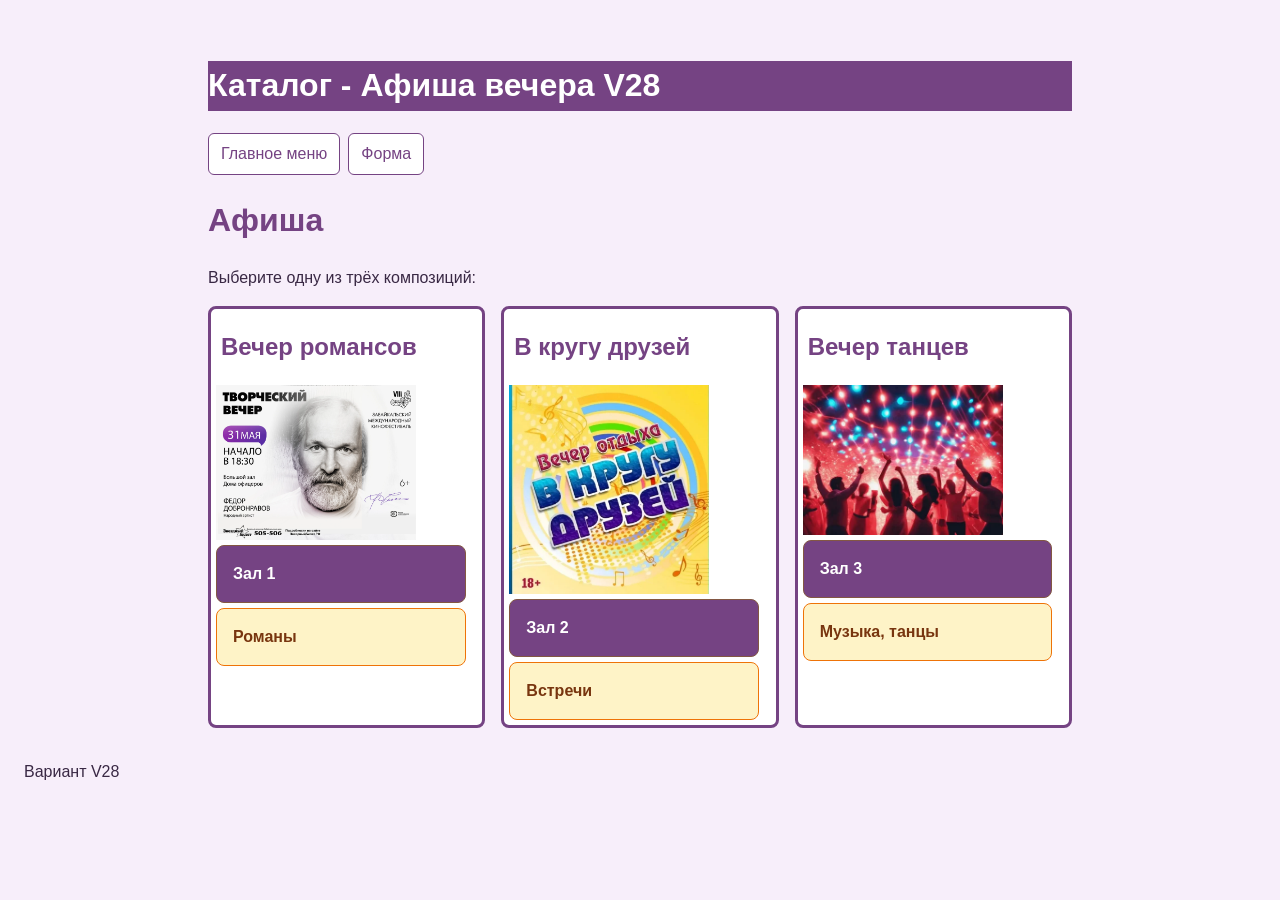
==== s2.html @ 2775f334 "Данные загружены" ====
<!doctype html>
<html lang="ru">
<div class="Fon">
<head>
  <meta charset="utf-8">
  <meta name="viewport" content="width=device-width, initial-scale=1">
  <title>Афиша вечера · V28</title>
  <link rel="stylesheet" href="s_css.css">
  <!-- <script src="script.js" defer></script> -->
  <script src="s2_catalog.js" defer></script>
</head>
<body>
    <main class="page">
  <h1 class="sd">Каталог - Афиша вечера V28</h1>


  <nav>
    <a href="s1.html">Главное меню</a>
    <a href="s3.html">Форма</a>
</nav>
<h1>Афиша</h1>
  <p>Выберите одну из трёх композиций:</p>
<div class="products">
      <article class="card">
    <h2 class="v2">Вечер романсов</h2>
    <img src="images/1.png" alt="1.png">
    <p class="v1">Зал 1</p>
    <p class="v3">Романы</p>
  </article>

      <article class="card">
    <h2 class="v2">В кругу друзей</h2>
    <img src="images/2.png" alt="2.png">
    <p class="v1">Зал 2</p>
    <p class="v3">Встречи</p>
  </article>

      <article class="card">
    <h2 class="v2">Вечер танцев</h2>
    <img src="images/3.png" alt="3.png">
    <p class="v1">Зал 3</p>
    <p class="v3">Музыка, танцы</p>
  </article>
</div>
</main>
</body>
<footer>
  <p>Вариант V28</p>
</footer>
</html>
---- s_css.css ----
a:focus-visible, input:focus-visible, select:focus-visible, textarea:focus-visible, button:focus-visible {outline: 3px solid #C2410C; outline-offset: 3px; border: #C2410C;  }

.sd {background-color: #754383; color: #FFFFFF; height: 50px;}
.request-form {
  background-color: #FFFFFF;
  border: 1px solid #754383;
  border-radius: 0.5rem;
  padding: 1rem;
}
.form-field {
  margin: 0 0 1rem;
}
.form-field > label {
  display: block;
  margin-bottom: 0.35rem;
  font-weight: bold;
}
.request-form select,
.request-form input[type="number"],
.request-form textarea {
  width: 100%;
  padding: 0.6rem;
  border: 1px solid #64748B;
  border-radius: 0.35rem;
}
.request-form input[type="range"] {
  width: 100%;
}
.request-form textarea {
  resize: vertical;
}





.v2 {color: #754383; margin-left: 10px;}
.v1 {
background-color: #754383;
  color: #FFFFFF;
  border: 1px solid #835743;
  border-radius: 0.5rem;
  padding: 0,5rem;
  font-weight: bold;
  margin-top: 5px; margin-bottom: 5px; margin-left: 5px;
width: 92%;
  max-width: 56rem;
  padding: 1rem;}
  
.v3 {
background-color: #FEF3C7;
  color: #78350F;
  border: 1px solid #ee7308;
  border-radius: 0.5rem;
  padding: 0,5rem;
  font-weight: bold;
  margin-top: 5px; margin-bottom: 5px; margin-left: 5px;
width: 92%;
  max-width: 56rem;
  padding: 1rem;}
* {
  box-sizing: border-box;
}
header {background-color: #754383; color: #FFFFFF;}


body {overflow-wrap: anywhere; font-family: Arial, sans-serif;
font-size: 1rem;
line-height: 1.5;
margin: 0;
color: #392844;
background-color: #F7EEFA;
margin: 24px;
h1, h2, h3, a {color: #754383;}
main.page {
  width: 92%;
  max-width: 56rem;
  margin: 0 auto;
  padding: 1rem;
}}

.card {
  background-color: #FFFFFF;
  color: #FFFFFF;
  border: 3px solid #754383;
  border-radius: 0.5rem;
  padding: 0,5rem;
  font-weight: bold;
  margin-bottom: 1rem;
}
.card img {
  display: block;
  width: 200px;
  max-width: auto;
  height: auto; margin-left: 5px;
}




nav {
  display: flex;
  flex-wrap: wrap;
  gap: 12px;
  margin-bottom: 20px;
}

nav a {
  background-color: #FFFFFF;
  display: block;
  padding: 8px 12px;
  color: #754383;
  border: 1px solid currentColor;
  border-color: #754383;
  border-radius: 6px;
  text-decoration: none;
  max-width: 100%;
}

nav a:hover,
nav a:focus-visible {
  text-decoration: underline;
}

nav a[aria-current="page"] {
  background-color: white;
}
.uls {width: 700px; max-width: 100%;}
.MaoD {position: fixed; top: 0; left: 0; width: 200px; padding-left: 20px;}
.g {text-align: left; margin-left: 220px; margin-right: 200px;}

.hd {text-align: left; margin-left: 220px; margin-right: 200px; 
    width: 360px; max-width: 100%;
  display: flex;
  flex-wrap: wrap;
  gap: 12px;
  margin-bottom: 20px;
}

.hd {
  display: block;
  padding: 8px 12px;
  color: inherit;
  border: 1px solid currentColor;
  border-radius: 6px;
  text-decoration: none;
}
input[type="range"] {
  accent-color: #754383;
}

input[type="checkbox"] {
  accent-color: #754383;
}


* {
  box-sizing: border-box;
}
img {
  max-width: 100%;
  height: auto;
}

.products {
  display: flex;
  flex-wrap: wrap;
  gap: 1rem;
}
.products > .card {
  flex: 1 1 16rem;
  min-width: 0;
  margin-bottom: 0;
}

nav {
  display: flex;
  flex-wrap: wrap;
  gap: 0.5rem;
}

@media (max-width: 600px) {
  main.page {
    padding: 0.75rem;
  }
  .products > .card {
    flex-basis: 100%;
  }
.request-form select,
.request-form input[type="number"],
.request-form textarea {
  width: 100%;
  min-width: 0;
  max-width: 100%;
}}
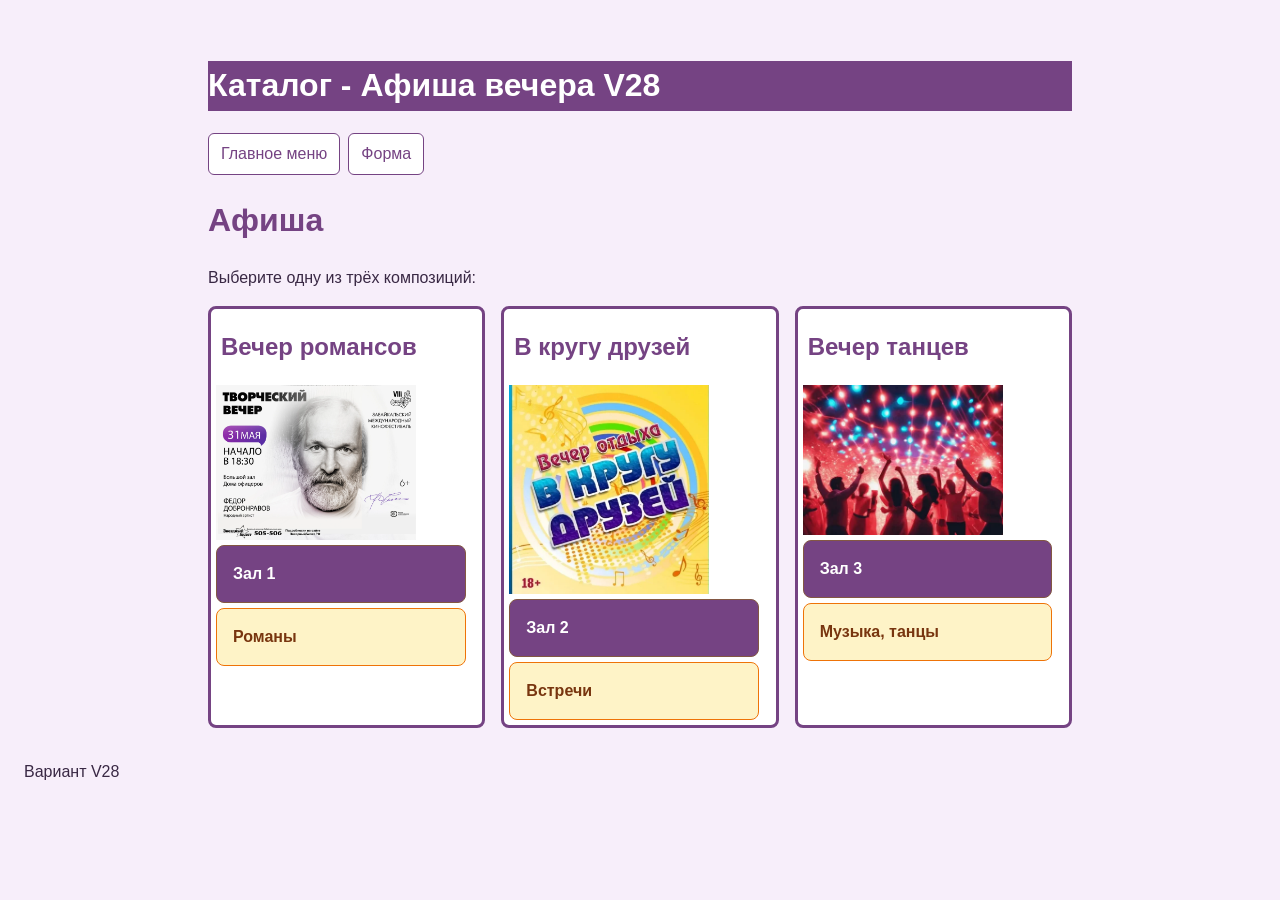
==== commit 3207d1fd: "Update s2.html" ====
--- a/s2.html
+++ b/s2.html
@@ -15,7 +15,7 @@
 
 
   <nav>
-    <a href="s1.html">Главное меню</a>
+    <a href="index.html">Главное меню</a>
     <a href="s3.html">Форма</a>
 </nav>
 <h1>Афиша</h1>
@@ -47,4 +47,4 @@
 <footer>
   <p>Вариант V28</p>
 </footer>
-</html>+</html>
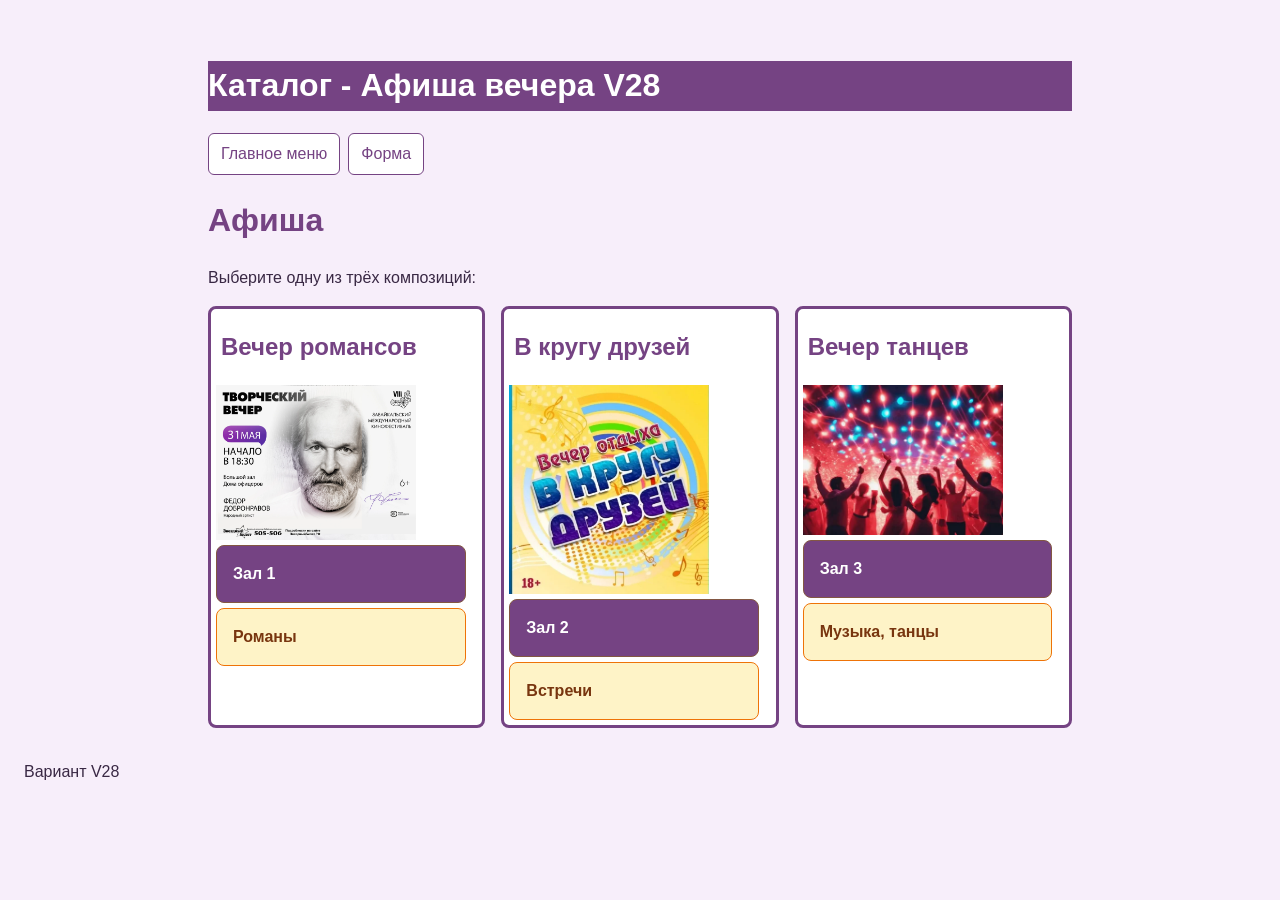
==== commit 53e53d6f: "script test" ====
--- a/s2.html
+++ b/s2.html
@@ -43,6 +43,13 @@
   </article>
 </div>
 </main>
+  <script>
+  if ("serviceWorker" in navigator) {
+    navigator.serviceWorker.register("./sw.js").catch((error) => {
+      console.error("Не удалось зарегистрировать service worker:", error);
+    });
+  }
+</script>
 </body>
 <footer>
   <p>Вариант V28</p>
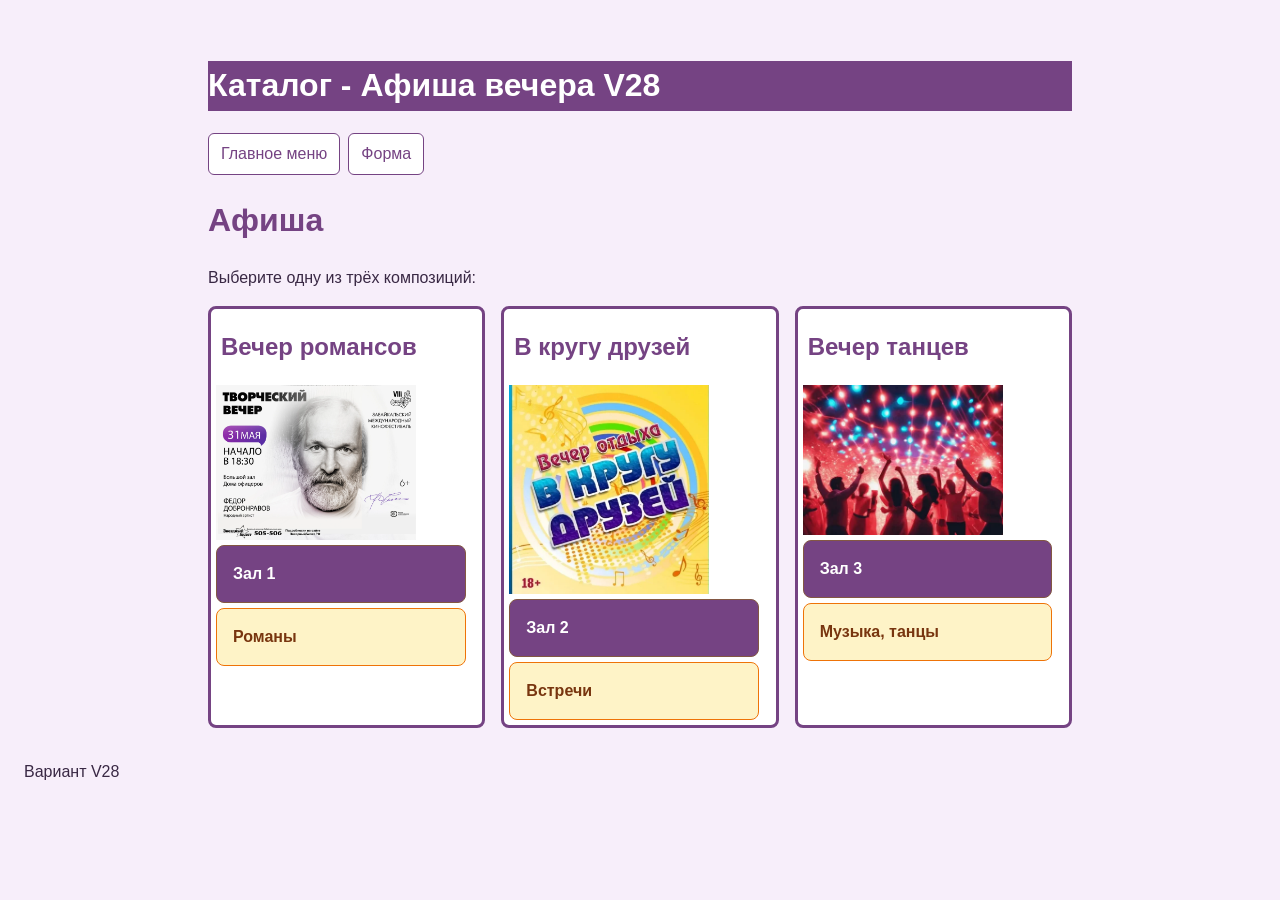
==== commit b1a8cdb0: "Update s2.html" ====
--- a/s2.html
+++ b/s2.html
@@ -43,7 +43,7 @@
   </article>
 </div>
 </main>
-  <script>
+  <script src="sw.js" defer>
   if ("serviceWorker" in navigator) {
     navigator.serviceWorker.register("./sw.js").catch((error) => {
       console.error("Не удалось зарегистрировать service worker:", error);
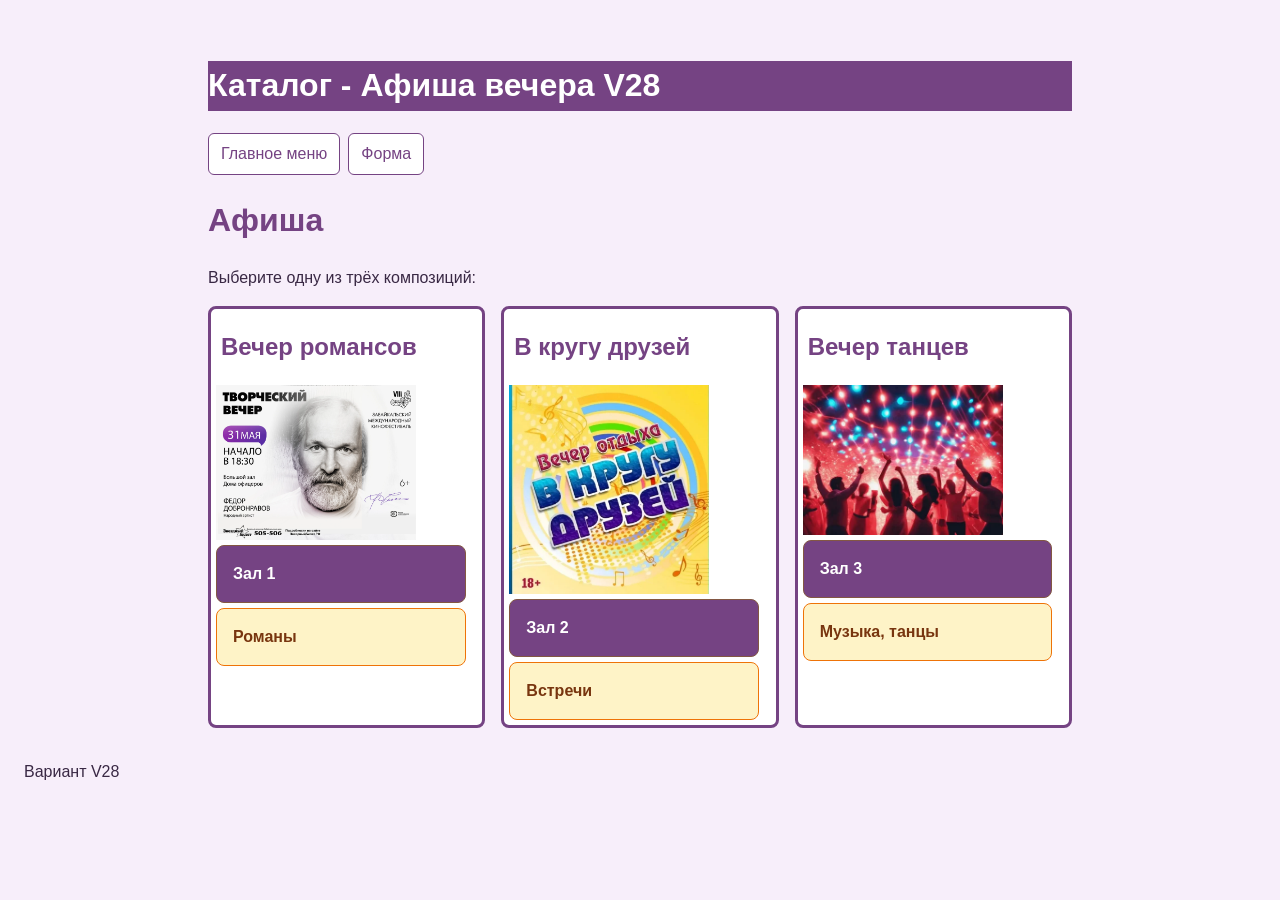
==== commit df8b4912: "Update s2.html" ====
--- a/s2.html
+++ b/s2.html
@@ -43,7 +43,7 @@
   </article>
 </div>
 </main>
-  <script src="sw.js" defer>
+  <script>
   if ("serviceWorker" in navigator) {
     navigator.serviceWorker.register("./sw.js").catch((error) => {
       console.error("Не удалось зарегистрировать service worker:", error);
